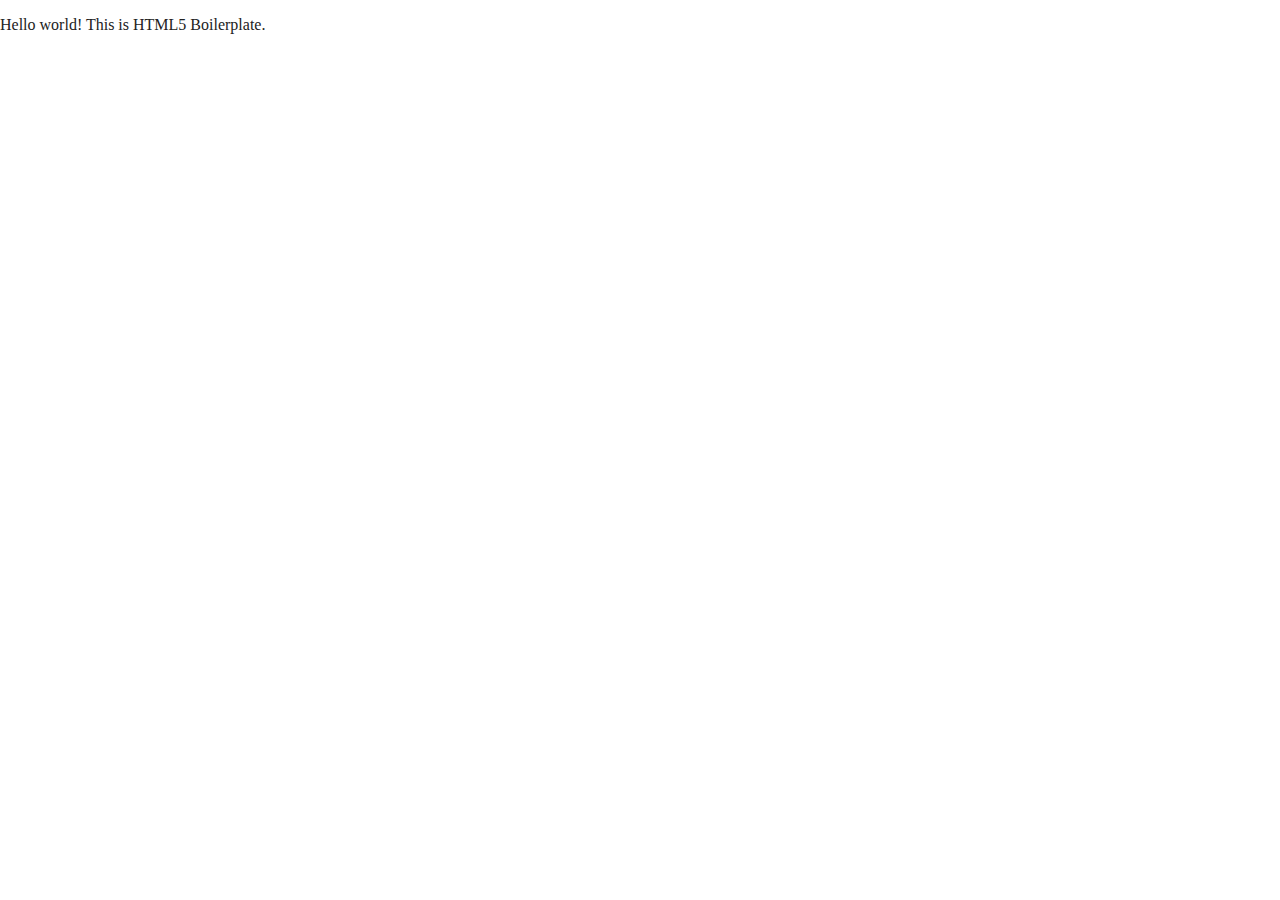
==== bang-fitness/about/index.html @ 9105dab0 "Updated links to external files for faq and about pages" ====
<!doctype html>
<html class="no-js" lang="">

<head>
  <meta charset="utf-8">
  <title></title>
  <meta name="description" content="">
  <meta name="viewport" content="width=device-width, initial-scale=1">

  <meta property="og:title" content="">
  <meta property="og:type" content="">
  <meta property="og:url" content="">
  <meta property="og:image" content="">

  <link rel="manifest" href="../site.webmanifest">
  <link rel="apple-touch-icon" href="../icon.png">
  <!-- Place favicon.ico in the root directory -->

  <link rel="stylesheet" href="../css/main.css">
  <link rel="stylesheet" href="../css/normalize.css">

  <meta name="theme-color" content="#fafafa">
</head>

<body>

  <!-- Add your site or application content here -->
  <p>Hello world! This is HTML5 Boilerplate.</p>
  <script src="../js/vendor/modernizr-3.11.2.min.js"></script>
  <script src="../js/plugins.js"></script>
  <script src="../js/main.js"></script>

  <!-- Google Analytics: change UA-XXXXX-Y to be your site's ID. -->
  <script>
    window.ga = function () { ga.q.push(arguments) }; ga.q = []; ga.l = +new Date;
    ga('create', 'UA-XXXXX-Y', 'auto'); ga('set', 'anonymizeIp', true); ga('set', 'transport', 'beacon'); ga('send', 'pageview')
  </script>
  <script src="https://www.google-analytics.com/analytics.js" async></script>
</body>

</html>
---- bang-fitness/css/main.css ----
/*! HTML5 Boilerplate v8.0.0 | MIT License | https://html5boilerplate.com/ */

/* main.css 2.1.0 | MIT License | https://github.com/h5bp/main.css#readme */
/*
 * What follows is the result of much research on cross-browser styling.
 * Credit left inline and big thanks to Nicolas Gallagher, Jonathan Neal,
 * Kroc Camen, and the H5BP dev community and team.
 */

/* ==========================================================================
   Base styles: opinionated defaults
   ========================================================================== */

html {
  color: #222;
  font-size: 1em;
  line-height: 1.4;
}

/*
 * Remove text-shadow in selection highlight:
 * https://twitter.com/miketaylr/status/12228805301
 *
 * Vendor-prefixed and regular ::selection selectors cannot be combined:
 * https://stackoverflow.com/a/16982510/7133471
 *
 * Customize the background color to match your design.
 */

::-moz-selection {
  background: #b3d4fc;
  text-shadow: none;
}

::selection {
  background: #b3d4fc;
  text-shadow: none;
}

/*
 * A better looking default horizontal rule
 */

hr {
  display: block;
  height: 1px;
  border: 0;
  border-top: 1px solid #ccc;
  margin: 1em 0;
  padding: 0;
}

/*
 * Remove the gap between audio, canvas, iframes,
 * images, videos and the bottom of their containers:
 * https://github.com/h5bp/html5-boilerplate/issues/440
 */

audio,
canvas,
iframe,
img,
svg,
video {
  vertical-align: middle;
}

/*
 * Remove default fieldset styles.
 */

fieldset {
  border: 0;
  margin: 0;
  padding: 0;
}

/*
 * Allow only vertical resizing of textareas.
 */

textarea {
  resize: vertical;
}

/* ==========================================================================
   Author's custom styles
   ========================================================================== */

/* ==========================================================================
   Helper classes
   ========================================================================== */

/*
 * Hide visually and from screen readers
 */

.hidden,
[hidden] {
  display: none !important;
}

/*
 * Hide only visually, but have it available for screen readers:
 * https://snook.ca/archives/html_and_css/hiding-content-for-accessibility
 *
 * 1. For long content, line feeds are not interpreted as spaces and small width
 *    causes content to wrap 1 word per line:
 *    https://medium.com/@jessebeach/beware-smushed-off-screen-accessible-text-5952a4c2cbfe
 */

.sr-only {
  border: 0;
  clip: rect(0, 0, 0, 0);
  height: 1px;
  margin: -1px;
  overflow: hidden;
  padding: 0;
  position: absolute;
  white-space: nowrap;
  width: 1px;
  /* 1 */
}

/*
 * Extends the .sr-only class to allow the element
 * to be focusable when navigated to via the keyboard:
 * https://www.drupal.org/node/897638
 */

.sr-only.focusable:active,
.sr-only.focusable:focus {
  clip: auto;
  height: auto;
  margin: 0;
  overflow: visible;
  position: static;
  white-space: inherit;
  width: auto;
}

/*
 * Hide visually and from screen readers, but maintain layout
 */

.invisible {
  visibility: hidden;
}

/*
 * Clearfix: contain floats
 *
 * For modern browsers
 * 1. The space content is one way to avoid an Opera bug when the
 *    `contenteditable` attribute is included anywhere else in the document.
 *    Otherwise it causes space to appear at the top and bottom of elements
 *    that receive the `clearfix` class.
 * 2. The use of `table` rather than `block` is only necessary if using
 *    `:before` to contain the top-margins of child elements.
 */

.clearfix::before,
.clearfix::after {
  content: " ";
  display: table;
}

.clearfix::after {
  clear: both;
}

/* ==========================================================================
   EXAMPLE Media Queries for Responsive Design.
   These examples override the primary ('mobile first') styles.
   Modify as content requires.
   ========================================================================== */

@media only screen and (min-width: 35em) {
  /* Style adjustments for viewports that meet the condition */
}

@media print,
  (-webkit-min-device-pixel-ratio: 1.25),
  (min-resolution: 1.25dppx),
  (min-resolution: 120dpi) {
  /* Style adjustments for high resolution devices */
}

/* ==========================================================================
   Print styles.
   Inlined to avoid the additional HTTP request:
   https://www.phpied.com/delay-loading-your-print-css/
   ========================================================================== */

@media print {
  *,
  *::before,
  *::after {
    background: #fff !important;
    color: #000 !important;
    /* Black prints faster */
    box-shadow: none !important;
    text-shadow: none !important;
  }

  a,
  a:visited {
    text-decoration: underline;
  }

  a[href]::after {
    content: " (" attr(href) ")";
  }

  abbr[title]::after {
    content: " (" attr(title) ")";
  }

  /*
   * Don't show links that are fragment identifiers,
   * or use the `javascript:` pseudo protocol
   */
  a[href^="#"]::after,
  a[href^="javascript:"]::after {
    content: "";
  }

  pre {
    white-space: pre-wrap !important;
  }

  pre,
  blockquote {
    border: 1px solid #999;
    page-break-inside: avoid;
  }

  /*
   * Printing Tables:
   * https://web.archive.org/web/20180815150934/http://css-discuss.incutio.com/wiki/Printing_Tables
   */
  thead {
    display: table-header-group;
  }

  tr,
  img {
    page-break-inside: avoid;
  }

  p,
  h2,
  h3 {
    orphans: 3;
    widows: 3;
  }

  h2,
  h3 {
    page-break-after: avoid;
  }
}
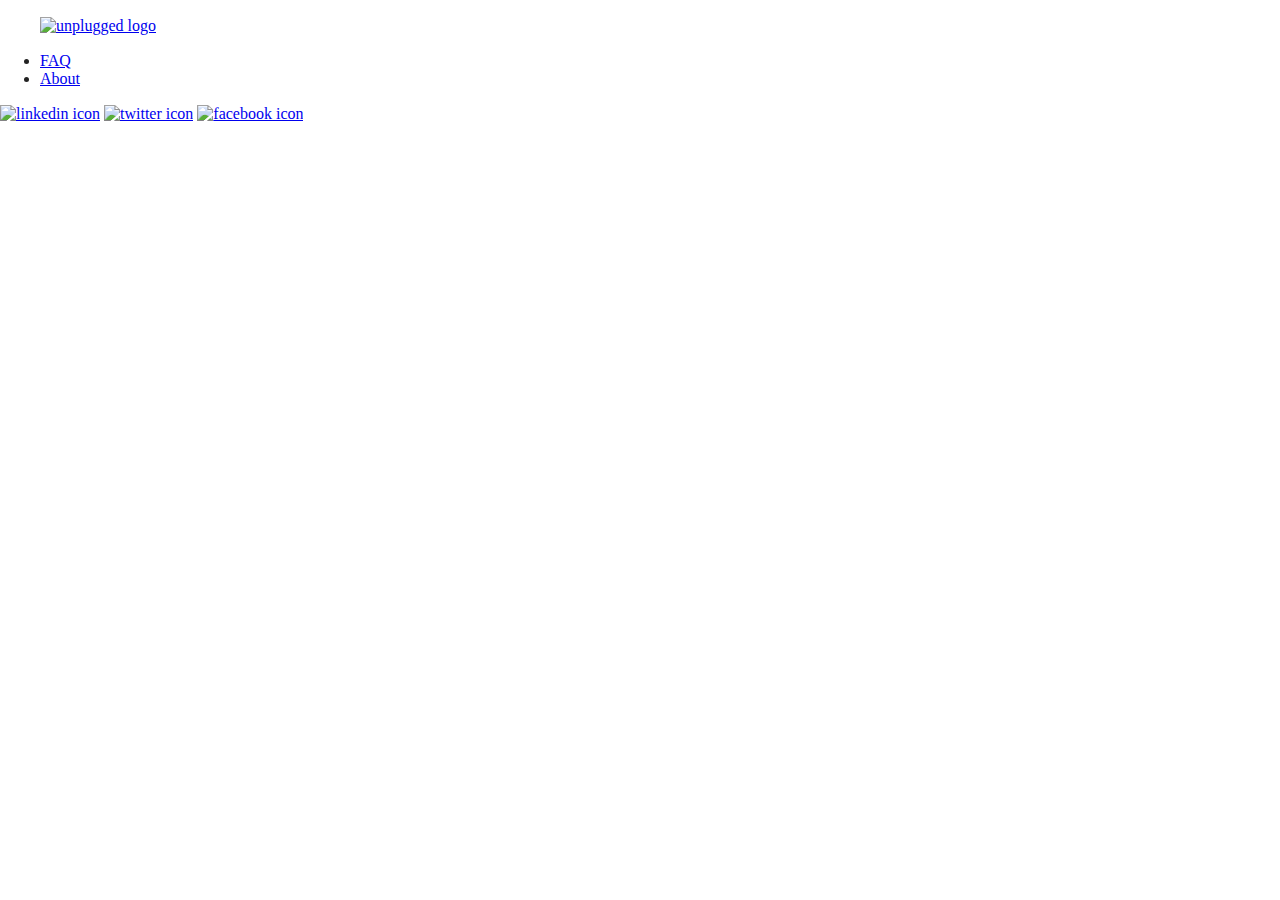
==== commit 43ed84d4: "Added header and footer to all three pages and main to main page" ====
--- a/bang-fitness/about/index.html
+++ b/bang-fitness/about/index.html
@@ -3,7 +3,7 @@
 
 <head>
   <meta charset="utf-8">
-  <title></title>
+  <title>Bang Fitness</title>
   <meta name="description" content="">
   <meta name="viewport" content="width=device-width, initial-scale=1">
 
@@ -24,8 +24,54 @@
 
 <body>
 
-  <!-- Add your site or application content here -->
-  <p>Hello world! This is HTML5 Boilerplate.</p>
+  <header>
+    <div class="content-wrapper">
+      <figure>
+          <a href="#"><img src="img/unpluggedlogo.png" alt="unplugged logo"></a>
+      </figure>
+      <div class="header-divider">
+        
+      </div>
+      <nav>
+        <ul>
+          <li>
+            <a href="faq/index.html" target="_blank">FAQ</a>
+          </li>
+          <li>
+            <a href="about/index.html" target="_blank">About</a>
+          </li>
+        </ul>
+      </nav>
+    </div>
+  </header>
+
+  <footer>
+      <div class="content-wrapper">
+        <div class="footer-content">
+            <div class="contact">
+              <address>
+
+              </address>
+            </div>
+            <div class="social">
+                <div class="social-icons">
+                    <p> <!-- other social links here -->
+                        <a href="https://www.linkedin.com/in/anwar-parrish-b69703137/" target="_blank"><img src="img/icon-linkedin.png" alt="linkedin icon"/></a>
+                                    
+                        <a href="https://twitter.com/AnwarSParrish" target="_blank"><img src="img/icon-twitter.png" alt="twitter icon"/></a>                                  
+                                    
+                        <a href="https://www.facebook.com/anwar.parrish/" target="_blank"><img src="img/icon-fb.png" alt="facebook icon"/></a>                                   
+                    </p>                     
+                </div>
+            </div>
+        </div> <!-- footer content ends --> 
+    </div> <!--footer content-wrapper ends-->
+    <div class="copyright"> 
+    </div> 
+  </footer>
+
+
+
   <script src="../js/vendor/modernizr-3.11.2.min.js"></script>
   <script src="../js/plugins.js"></script>
   <script src="../js/main.js"></script>
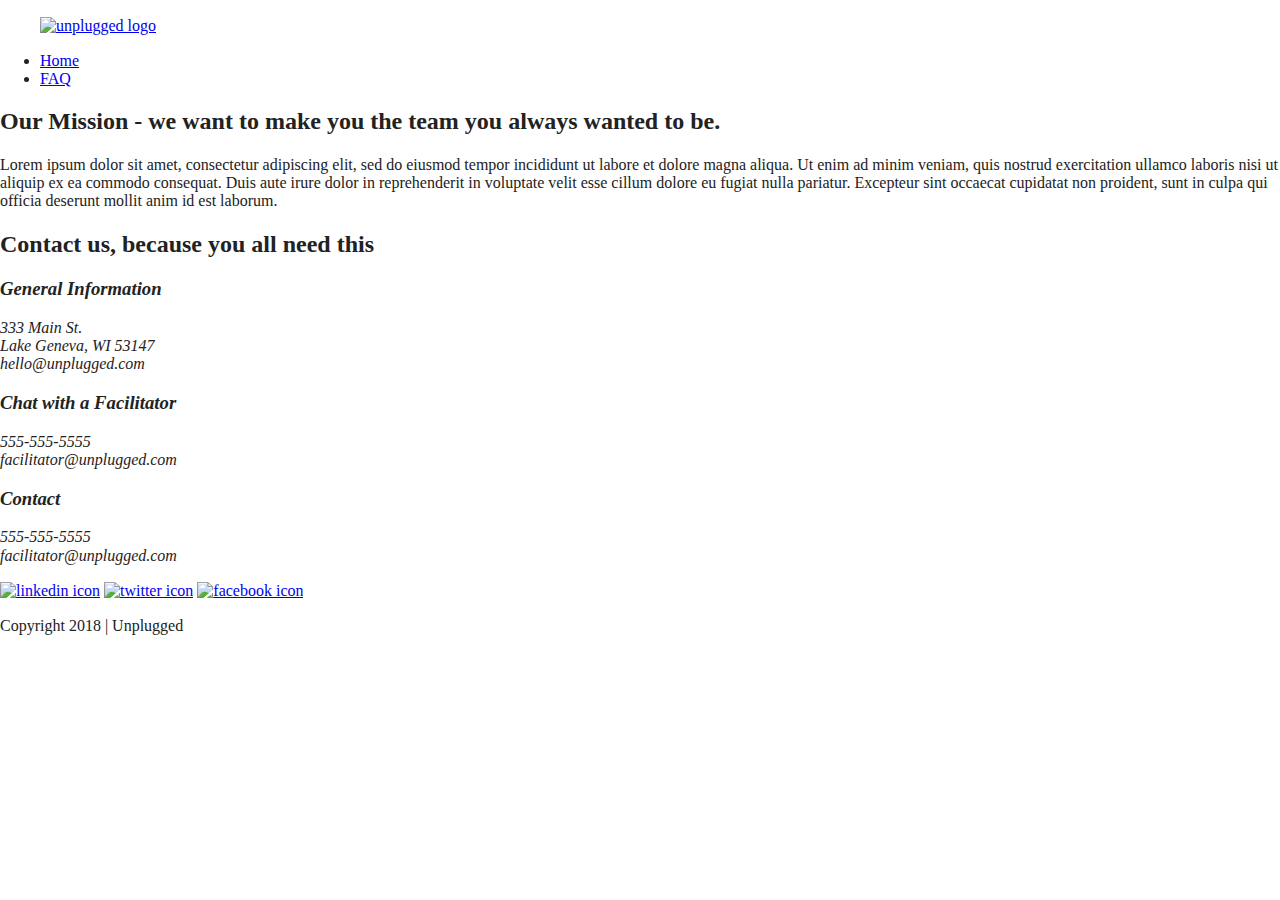
==== commit 9b2a4e87: "Added html to About page header main and footer content" ====
--- a/bang-fitness/about/index.html
+++ b/bang-fitness/about/index.html
@@ -3,7 +3,7 @@
 
 <head>
   <meta charset="utf-8">
-  <title>Bang Fitness</title>
+  <title>Unplugged Retreat</title>
   <meta name="description" content="">
   <meta name="viewport" content="width=device-width, initial-scale=1">
 
@@ -23,7 +23,6 @@
 </head>
 
 <body>
-
   <header>
     <div class="content-wrapper">
       <figure>
@@ -35,41 +34,68 @@
       <nav>
         <ul>
           <li>
-            <a href="faq/index.html" target="_blank">FAQ</a>
+            <a href="index.html" target="_blank">Home</a>
           </li>
           <li>
-            <a href="about/index.html" target="_blank">About</a>
+            <a href="faq/index.html" target="_blank">FAQ</a>
           </li>
         </ul>
       </nav>
     </div>
   </header>
 
-  <footer>
+  <main>
+    <section class="mission">
+      <div class="content-wrapper">
+        <div class="mission-content">
+          <h2>Our Mission - we want to make you the team you always wanted to be.</h2>
+          <p>Lorem ipsum dolor sit amet, consectetur adipiscing elit, sed do eiusmod tempor incididunt ut labore et dolore magna aliqua. Ut enim ad minim veniam, quis nostrud exercitation ullamco laboris nisi ut aliquip ex ea commodo consequat. Duis aute irure dolor in reprehenderit in voluptate velit esse cillum dolore eu fugiat nulla pariatur. Excepteur sint occaecat cupidatat non proident, sunt in culpa qui officia deserunt mollit anim id est laborum.</p>
+        </div>
+      </div> <!-- mission content wrapper ends -->
+    
+    <figure>
+      <!----- Map Goes Here ----->
+    </figure>
+
+    <section class="contact-section">
+      <div class="content-wrapper">
+        <h2>Contact us, because you all need this</h2>
+        <address>
+          <h3>General Information</h3>
+            <p>333 Main St.<br>
+              Lake Geneva, WI 53147<br>
+              hello@unplugged.com</p>
+          <h3>Chat with a Facilitator</h3>
+            <p>555-555-5555<br>
+            facilitator@unplugged.com</p>
+          <h3>Contact</h3>
+            <p>555-555-5555<br>
+            facilitator@unplugged.com</p>
+        </address>
+      </div> <!------ contact content wrapper ends ----->
+    </section> <!------ contact section ends ----->
+
+    <footer>
       <div class="content-wrapper">
         <div class="footer-content">
-            <div class="contact">
-              <address>
-
-              </address>
-            </div>
             <div class="social">
                 <div class="social-icons">
                     <p> <!-- other social links here -->
-                        <a href="https://www.linkedin.com/in/anwar-parrish-b69703137/" target="_blank"><img src="img/icon-linkedin.png" alt="linkedin icon"/></a>
+                        <a href="https://www.linkedin.com/in/anwar-parrish-b69703137/" target="_blank"><img src="../img/icon-linkedin.png" alt="linkedin icon"/></a>
                                     
-                        <a href="https://twitter.com/AnwarSParrish" target="_blank"><img src="img/icon-twitter.png" alt="twitter icon"/></a>                                  
+                        <a href="https://twitter.com/AnwarSParrish" target="_blank"><img src="../img/icon-twitter.png" alt="twitter icon"/></a>                                  
                                     
-                        <a href="https://www.facebook.com/anwar.parrish/" target="_blank"><img src="img/icon-fb.png" alt="facebook icon"/></a>                                   
+                        <a href="https://www.facebook.com/anwar.parrish/" target="_blank"><img src="../img/icon-fb.png" alt="facebook icon"/></a>                                   
                     </p>                     
                 </div>
             </div>
         </div> <!-- footer content ends --> 
     </div> <!--footer content-wrapper ends-->
     <div class="copyright"> 
+      <p>Copyright 2018 | Unplugged</p>
     </div> 
-  </footer>
-
+  </footer> 
+  </section> <!-- contact-info -->
 
 
   <script src="../js/vendor/modernizr-3.11.2.min.js"></script>
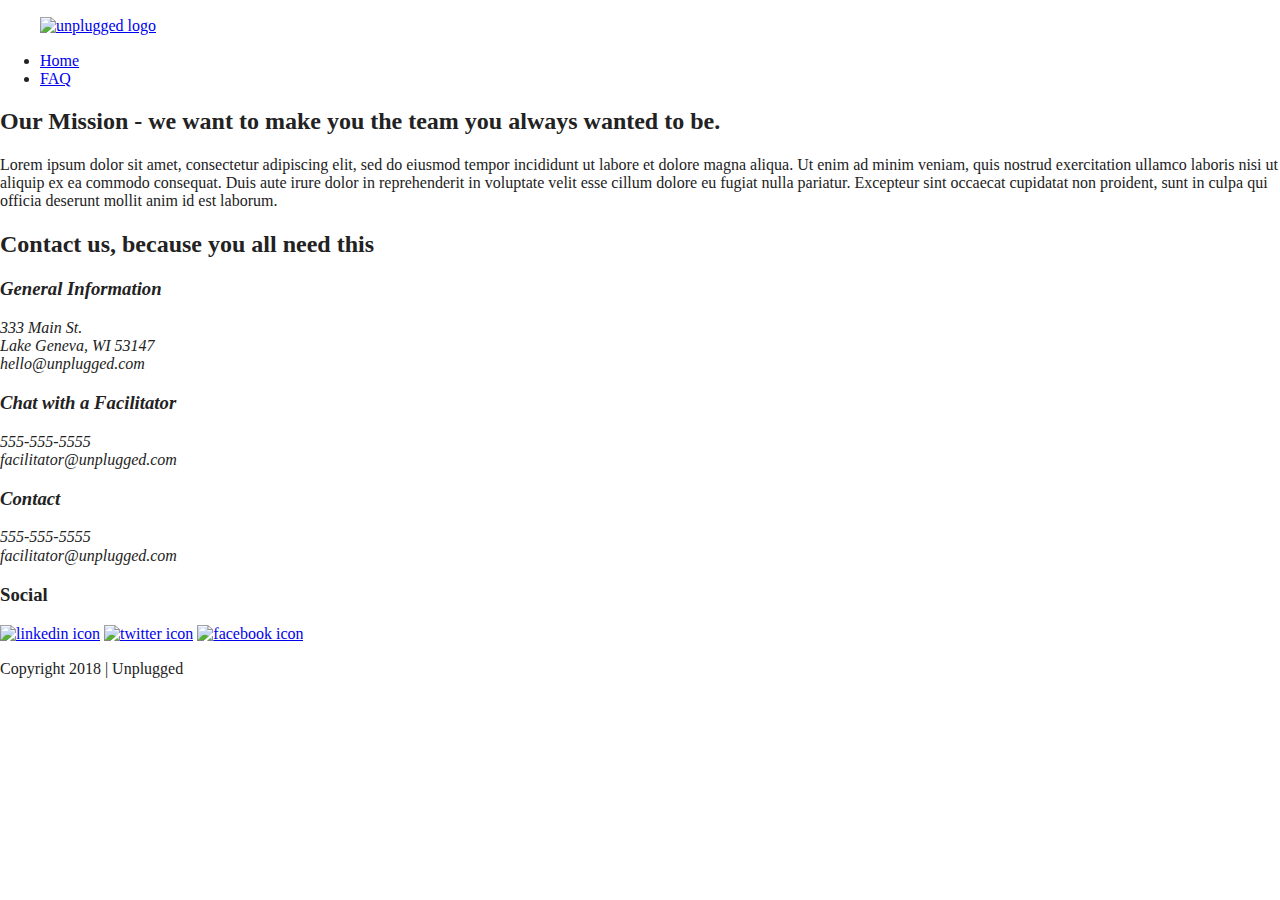
==== commit b3daef67: "Added html to faq page" ====
--- a/bang-fitness/about/index.html
+++ b/bang-fitness/about/index.html
@@ -80,6 +80,7 @@
         <div class="footer-content">
             <div class="social">
                 <div class="social-icons">
+                    <h3>Social</h3>
                     <p> <!-- other social links here -->
                         <a href="https://www.linkedin.com/in/anwar-parrish-b69703137/" target="_blank"><img src="../img/icon-linkedin.png" alt="linkedin icon"/></a>
                                     
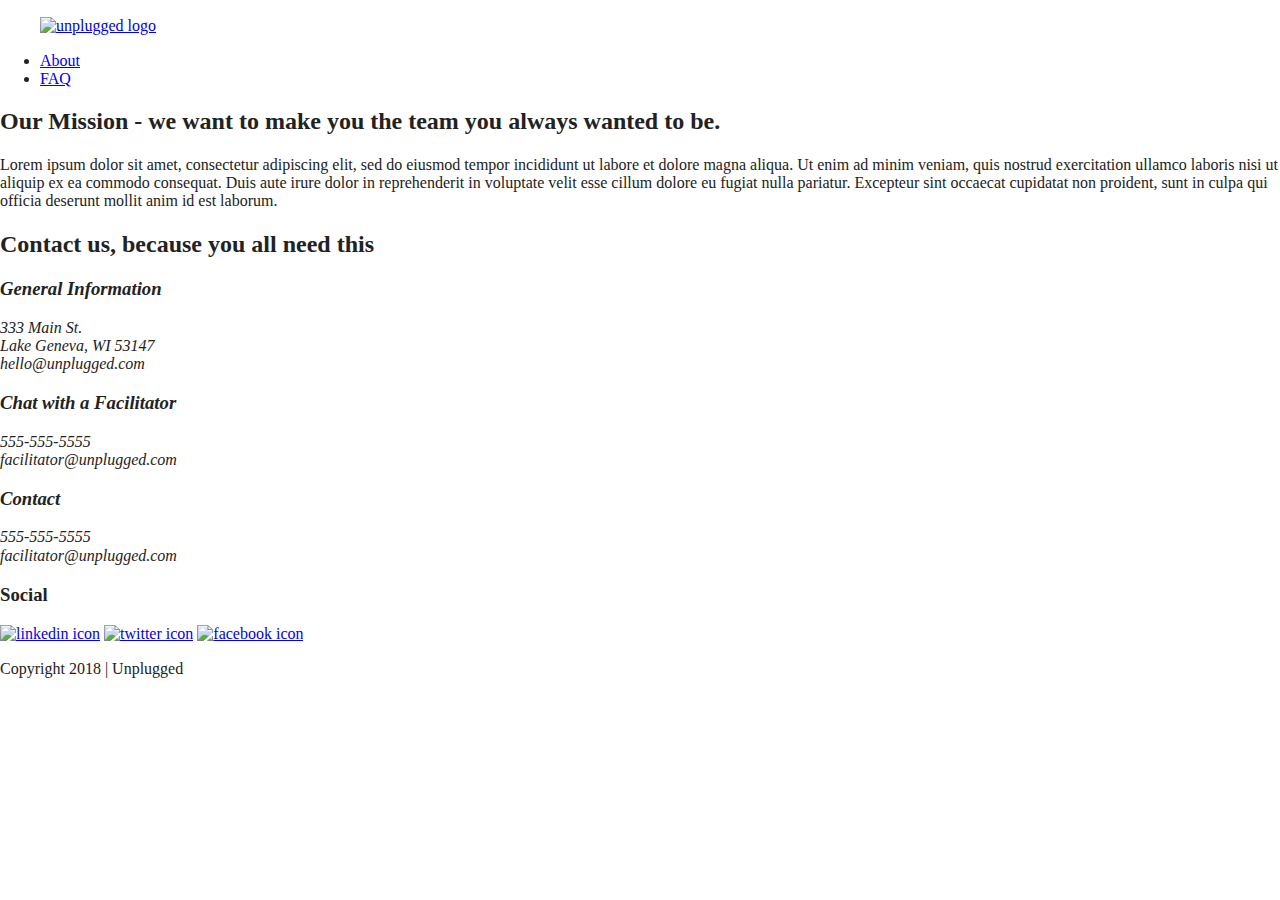
==== commit ef769048: "updated about and faq page links" ====
--- a/bang-fitness/about/index.html
+++ b/bang-fitness/about/index.html
@@ -34,10 +34,10 @@
       <nav>
         <ul>
           <li>
-            <a href="index.html" target="_blank">Home</a>
+            <a href="index.html">About</a>
           </li>
           <li>
-            <a href="faq/index.html" target="_blank">FAQ</a>
+            <a href="../faq/index.html">FAQ</a>
           </li>
         </ul>
       </nav>
